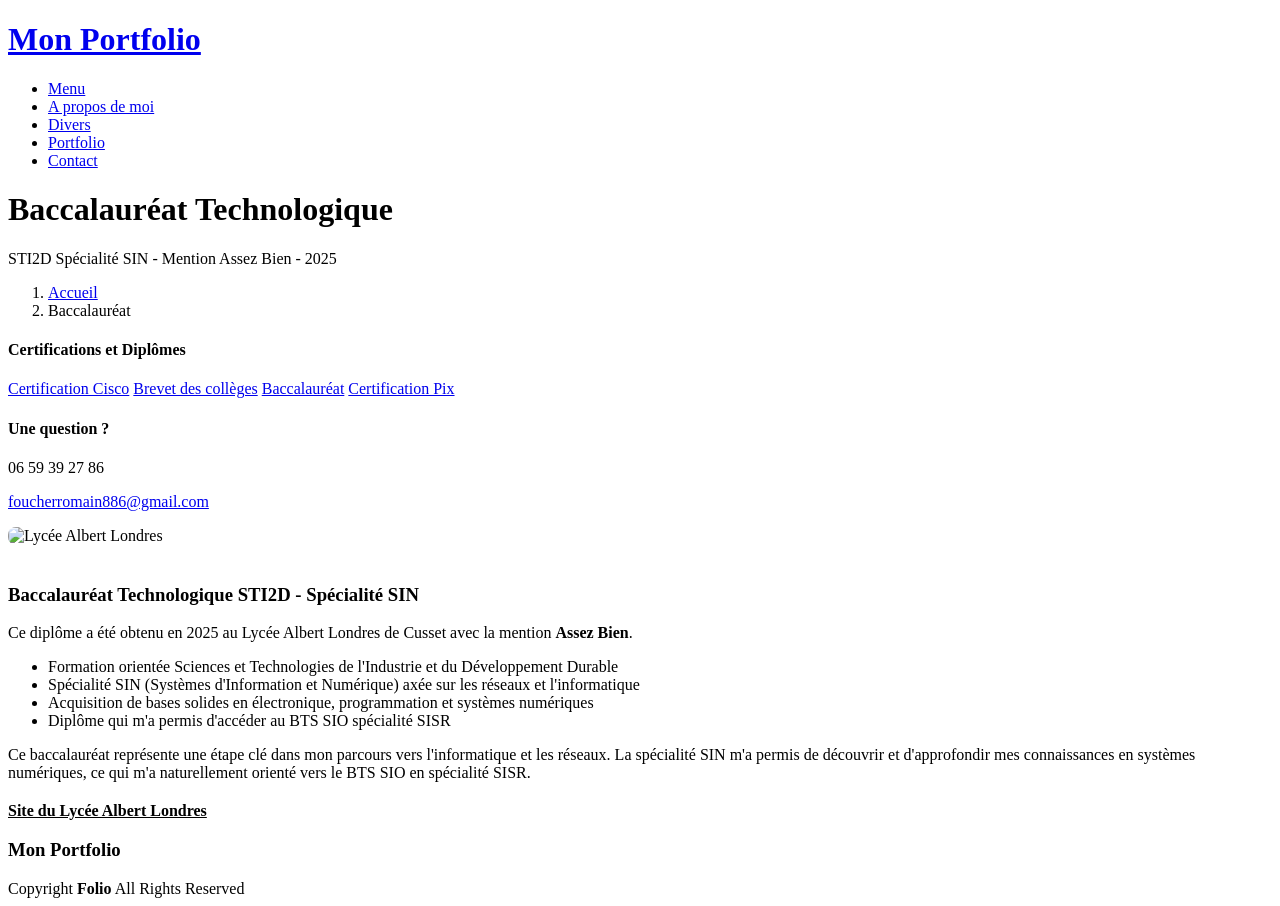
==== bac-details.html @ ce7ce38a "commit to main" ====
<!DOCTYPE html>
<html lang="en">
<head>
  <meta charset="utf-8">
  <meta content="width=device-width, initial-scale=1.0" name="viewport">
  <title>Baccalauréat - Mon Portfolio</title>
  <link href="assets/img/favicon.png" rel="icon">
  <link href="assets/img/apple-touch-icon.png" rel="apple-touch-icon">
  <link href="https://fonts.googleapis.com/css2?family=Roboto:ital,wght@0,100;0,300;0,400;0,500;0,700;0,900&family=Poppins:ital,wght@0,100;0,200;0,300;0,400;0,500;0,600;0,700;0,800;0,900&family=Playfair+Display:ital,wght@0,400;0,500;0,600;0,700;0,800;0,900&display=swap" rel="stylesheet">
  <link href="assets/vendor/bootstrap/css/bootstrap.min.css" rel="stylesheet">
  <link href="assets/vendor/bootstrap-icons/bootstrap-icons.css" rel="stylesheet">
  <link href="assets/vendor/aos/aos.css" rel="stylesheet">
  <link href="assets/vendor/swiper/swiper-bundle.min.css" rel="stylesheet">
  <link href="assets/vendor/glightbox/css/glightbox.min.css" rel="stylesheet">
  <link href="assets/css/main.css" rel="stylesheet">
</head>
<body class="service-details-page">
  <header id="header" class="header d-flex align-items-center fixed-top">
    <div class="container-fluid container-xl position-relative d-flex align-items-center justify-content-between">
      <a href="index.html" class="logo d-flex align-items-center"><h1 class="sitename">Mon Portfolio</h1></a>
      <nav id="navmenu" class="navmenu">
        <ul>
          <li><a href="index.html#hero">Menu</a></li>
          <li><a href="index.html#about">A propos de moi</a></li>
          <li><a href="index.html#services">Divers</a></li>
          <li><a href="index.html#portfolio">Portfolio</a></li>
          <li><a href="index.html#contact">Contact</a></li>
        </ul>
        <i class="mobile-nav-toggle d-xl-none bi bi-list"></i>
      </nav>
    </div>
  </header>
  <main class="main">
    <div class="page-title dark-background">
      <div class="container position-relative">
        <h1>Baccalauréat Technologique</h1>
        <p>STI2D Spécialité SIN - Mention Assez Bien - 2025</p>
        <nav class="breadcrumbs"><ol><li><a href="index.html">Accueil</a></li><li class="current">Baccalauréat</li></ol></nav>
      </div>
    </div>
    <section id="service-details" class="service-details section">
      <div class="container">
        <div class="row gy-5">
          <div class="col-lg-4" data-aos="fade-up" data-aos-delay="100">
            <div class="service-box">
              <h4>Certifications et Diplômes</h4>
              <div class="services-list">
                <a href="cisco-details.html"><i class="bi bi-arrow-right-circle"></i><span>Certification Cisco</span></a>
                <a href="brevet-details.html"><i class="bi bi-arrow-right-circle"></i><span>Brevet des collèges</span></a>
                <a href="bac-details.html" class="active"><i class="bi bi-arrow-right-circle"></i><span>Baccalauréat</span></a>
                <a href="pix-details.html"><i class="bi bi-arrow-right-circle"></i><span>Certification Pix</span></a>
              </div>
            </div>
            <div class="help-box d-flex flex-column justify-content-center align-items-center">
              <i class="bi bi-headset help-icon"></i>
              <h4>Une question ?</h4>
              <p class="d-flex align-items-center mt-2 mb-0"><i class="bi bi-telephone me-2"></i><span>06 59 39 27 86</span></p>
              <p class="d-flex align-items-center mt-1 mb-0"><i class="bi bi-envelope me-2"></i><a href="mailto:foucherromain886@gmail.com">foucherromain886@gmail.com</a></p>
            </div>
          </div>
          <div class="col-lg-8 ps-lg-5" data-aos="fade-up" data-aos-delay="200">
            <img src="assets/img/lycee.webp" alt="Lycée Albert Londres" class="img-fluid" style="border-radius: 8px; margin-bottom: 20px;">
            <h3>Baccalauréat Technologique STI2D - Spécialité SIN</h3>
            <p>Ce diplôme a été obtenu en 2025 au Lycée Albert Londres de Cusset avec la mention <strong>Assez Bien</strong>.</p>
            <ul>
              <li><i class="bi bi-check-circle"></i><span>Formation orientée Sciences et Technologies de l'Industrie et du Développement Durable</span></li>
              <li><i class="bi bi-check-circle"></i><span>Spécialité SIN (Systèmes d'Information et Numérique) axée sur les réseaux et l'informatique</span></li>
              <li><i class="bi bi-check-circle"></i><span>Acquisition de bases solides en électronique, programmation et systèmes numériques</span></li>
              <li><i class="bi bi-check-circle"></i><span>Diplôme qui m'a permis d'accéder au BTS SIO spécialité SISR</span></li>
            </ul>
            <p>Ce baccalauréat représente une étape clé dans mon parcours vers l'informatique et les réseaux. La spécialité SIN m'a permis de découvrir et d'approfondir mes connaissances en systèmes numériques, ce qui m'a naturellement orienté vers le BTS SIO en spécialité SISR.</p>
<p style="margin-top: 20px;">
  <a href="https://albert-londres-cusset.ent.auvergnerhonealpes.fr/" target="_blank" style="color: var(--accent-color); font-weight: bold;">
    <i class="bi bi-globe"></i> Site du Lycée Albert Londres
  </a>
</p>
          </div>
        </div>
      </div>
    </section>
  </main>
  <footer id="footer" class="footer light-background">
    <div class="container">
      <h3 class="sitename">Mon Portfolio</h3>
      <div class="social-links d-flex justify-content-center">
          <a href="https://github.com/romain-fr18" target="_blank"><i class="bi bi-github"></i></a>
          <a href="https://www.linkedin.com/in/romain-foucher-4a6b13402" target="_blank"><i class="bi bi-linkedin"></i></a>
      </div>
      <div class="container"><div class="copyright"><span>Copyright</span> <strong class="px-1 sitename">Folio</strong> <span>All Rights Reserved</span></div></div>
    </div>
  </footer>
  <a href="#" id="scroll-top" class="scroll-top d-flex align-items-center justify-content-center"><i class="bi bi-arrow-up-short"></i></a>
  <div id="preloader"></div>
  <script src="assets/vendor/bootstrap/js/bootstrap.bundle.min.js"></script>
  <script src="assets/vendor/php-email-form/validate.js"></script>
  <script src="assets/vendor/aos/aos.js"></script>
  <script src="assets/vendor/typed.js/typed.umd.js"></script>
  <script src="assets/vendor/swiper/swiper-bundle.min.js"></script>
  <script src="assets/vendor/glightbox/js/glightbox.min.js"></script>
  <script src="assets/vendor/imagesloaded/imagesloaded.pkgd.min.js"></script>
  <script src="assets/vendor/isotope-layout/isotope.pkgd.min.js"></script>
  <script src="assets/js/main.js"></script>
</body>
</html>
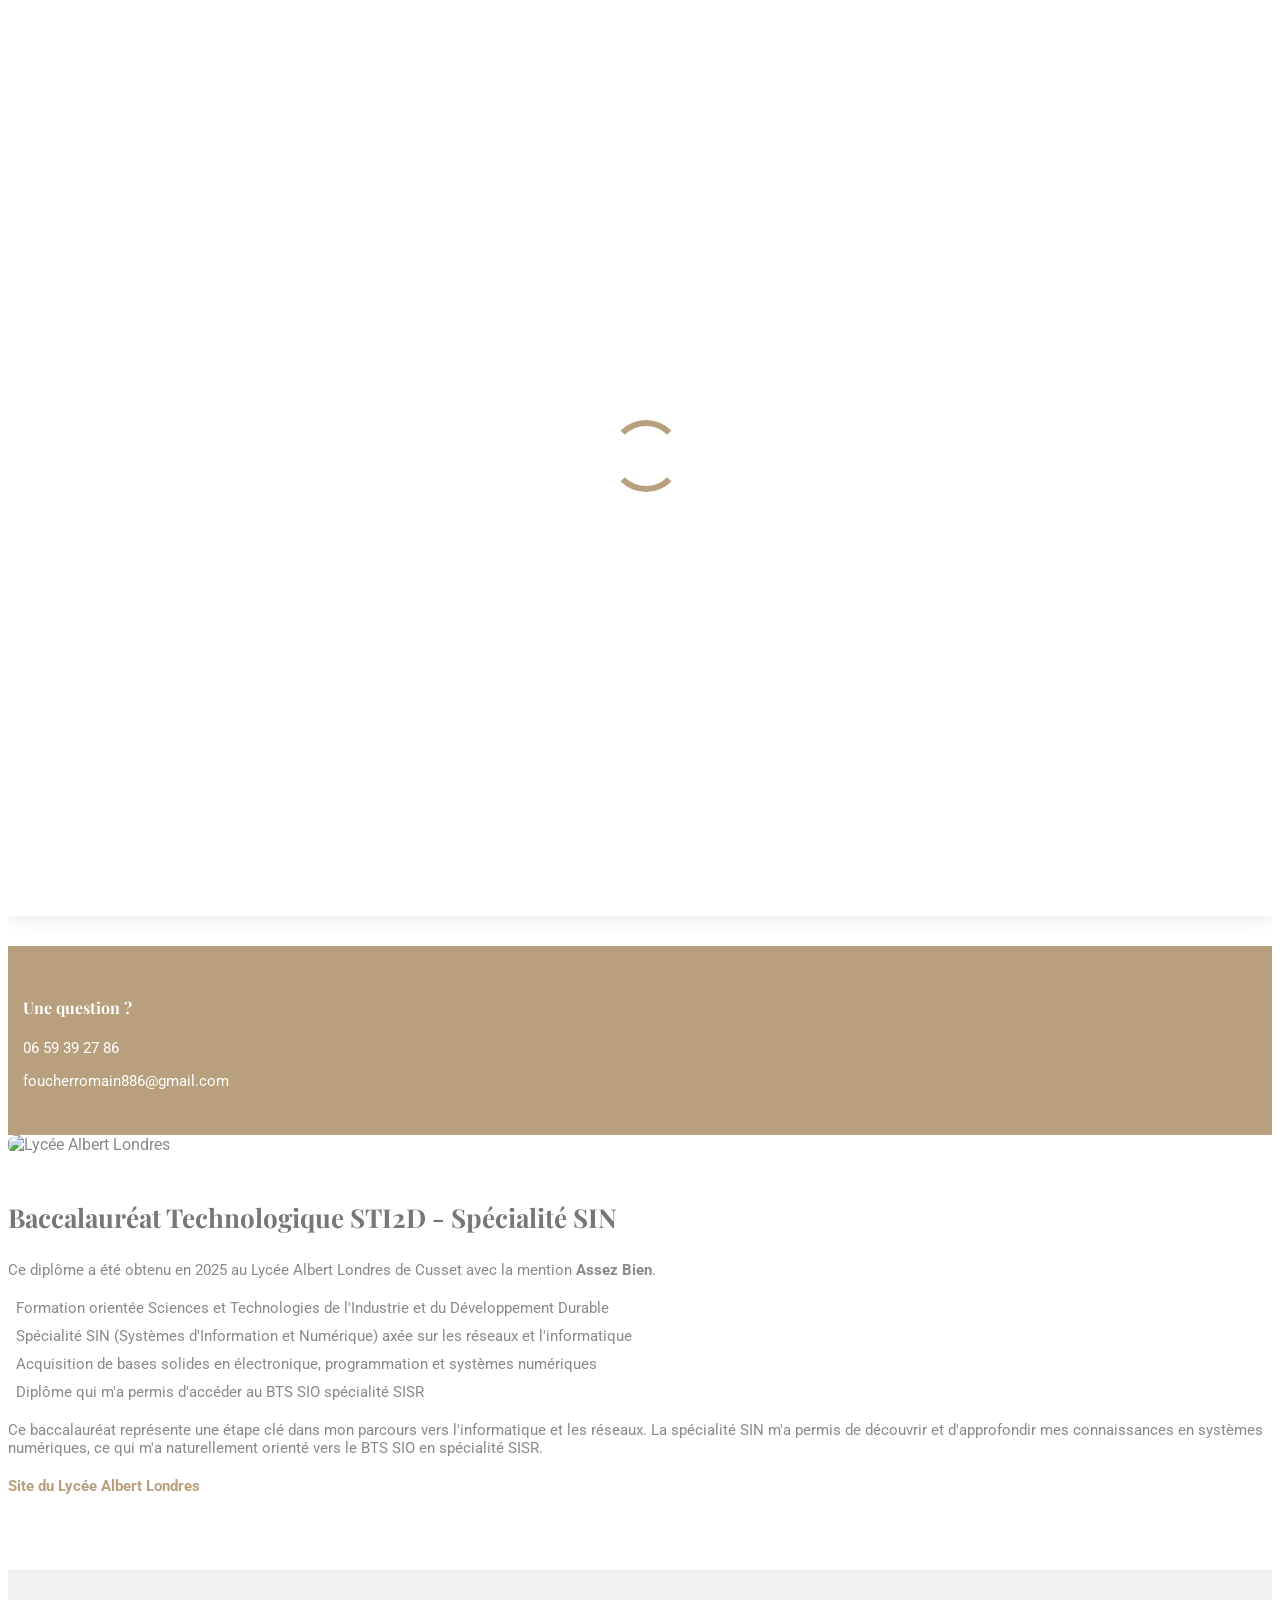
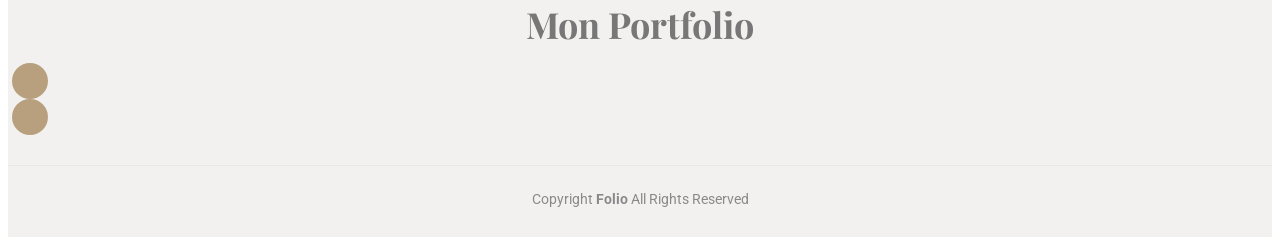
==== commit af1336bc: "Update bac-details.html" ====
--- a/bac-details.html
+++ b/bac-details.html
@@ -43,9 +43,9 @@
         <div class="row gy-5">
           <div class="col-lg-4" data-aos="fade-up" data-aos-delay="100">
             <div class="service-box">
-              <h4>Certifications et Diplômes</h4>
+              <h4>Diplômes et Documents Importants</h4>
               <div class="services-list">
-                <a href="cisco-details.html"><i class="bi bi-arrow-right-circle"></i><span>Certification Cisco</span></a>
+                <a href="cisco-details.html"><i class="bi bi-arrow-right-circle"></i><span>Attestation Cisco</span></a>
                 <a href="brevet-details.html"><i class="bi bi-arrow-right-circle"></i><span>Brevet des collèges</span></a>
                 <a href="bac-details.html" class="active"><i class="bi bi-arrow-right-circle"></i><span>Baccalauréat</span></a>
                 <a href="pix-details.html"><i class="bi bi-arrow-right-circle"></i><span>Certification Pix</span></a>
--- a/assets/css/main.css
+++ b/assets/css/main.css
@@ -0,0 +1,1474 @@
+/**
+* Template Name: Folio
+* Template URL: https://bootstrapmade.com/folio-bootstrap-portfolio-template/
+* Updated: Aug 08 2024 with Bootstrap v5.3.3
+* Author: BootstrapMade.com
+* License: https://bootstrapmade.com/license/
+*/
+
+/*--------------------------------------------------------------
+# Font & Color Variables
+# Help: https://bootstrapmade.com/color-system/
+--------------------------------------------------------------*/
+/* Fonts */
+:root {
+  --default-font: "Roboto",  system-ui, -apple-system, "Segoe UI", Roboto, "Helvetica Neue", Arial, "Noto Sans", "Liberation Sans", sans-serif, "Apple Color Emoji", "Segoe UI Emoji", "Segoe UI Symbol", "Noto Color Emoji";
+  --heading-font: "Playfair Display",  sans-serif;
+  --nav-font: "Poppins",  sans-serif;
+}
+
+/* Global Colors - The following color variables are used throughout the website. Updating them here will change the color scheme of the entire website */
+:root { 
+  --background-color: #ffffff; /* Background color for the entire website, including individual sections */
+  --default-color: #898989; /* Default color used for the majority of the text content across the entire website */
+  --heading-color: #777777; /* Color for headings, subheadings and title throughout the website */
+  --accent-color: #b8a07e; /* Accent color that represents your brand on the website. It's used for buttons, links, and other elements that need to stand out */
+  --surface-color: #ffffff; /* The surface color is used as a background of boxed elements within sections, such as cards, icon boxes, or other elements that require a visual separation from the global background. */
+  --contrast-color: #ffffff; /* Contrast color for text, ensuring readability against backgrounds of accent, heading, or default colors. */
+}
+
+/* Nav Menu Colors - The following color variables are used specifically for the navigation menu. They are separate from the global colors to allow for more customization options */
+:root {
+  --nav-color: rgba(255, 255, 255, 0.6);  /* The default color of the main navmenu links */
+  --nav-hover-color: #ffffff; /* Applied to main navmenu links when they are hovered over or active */
+  --nav-mobile-background-color: #ffffff; /* Used as the background color for mobile navigation menu */
+  --nav-dropdown-background-color: #ffffff; /* Used as the background color for dropdown items that appear when hovering over primary navigation items */
+  --nav-dropdown-color: #898989; /* Used for navigation links of the dropdown items in the navigation menu. */
+  --nav-dropdown-hover-color: #b8a07e; /* Similar to --nav-hover-color, this color is applied to dropdown navigation links when they are hovered over. */
+}
+
+/* Color Presets - These classes override global colors when applied to any section or element, providing reuse of the sam color scheme. */
+
+.light-background {
+  --background-color: #f3f1f0;
+  --surface-color: #ffffff;
+}
+
+.dark-background {
+  --background-color: #858484;
+  --default-color: #ffffff;
+  --heading-color: #ffffff;
+  --surface-color: #9e9e9e;
+  --contrast-color: #ffffff;
+}
+
+/* Smooth scroll */
+:root {
+  scroll-behavior: smooth;
+}
+
+/*--------------------------------------------------------------
+# General Styling & Shared Classes
+--------------------------------------------------------------*/
+body {
+  color: var(--default-color);
+  background-color: var(--background-color);
+  font-family: var(--default-font);
+}
+
+a {
+  color: var(--accent-color);
+  text-decoration: none;
+  transition: 0.3s;
+}
+
+a:hover {
+  color: color-mix(in srgb, var(--accent-color), transparent 25%);
+  text-decoration: none;
+}
+
+h1,
+h2,
+h3,
+h4,
+h5,
+h6 {
+  color: var(--heading-color);
+  font-family: var(--heading-font);
+}
+
+/* PHP Email Form Messages
+------------------------------*/
+.php-email-form .error-message {
+  display: none;
+  background: #df1529;
+  color: #ffffff;
+  text-align: left;
+  padding: 15px;
+  margin-bottom: 24px;
+  font-weight: 600;
+}
+
+.php-email-form .sent-message {
+  display: none;
+  color: #ffffff;
+  background: #059652;
+  text-align: center;
+  padding: 15px;
+  margin-bottom: 24px;
+  font-weight: 600;
+}
+
+.php-email-form .loading {
+  display: none;
+  background: var(--surface-color);
+  text-align: center;
+  padding: 15px;
+  margin-bottom: 24px;
+}
+
+.php-email-form .loading:before {
+  content: "";
+  display: inline-block;
+  border-radius: 50%;
+  width: 24px;
+  height: 24px;
+  margin: 0 10px -6px 0;
+  border: 3px solid var(--accent-color);
+  border-top-color: var(--surface-color);
+  animation: php-email-form-loading 1s linear infinite;
+}
+
+@keyframes php-email-form-loading {
+  0% {
+    transform: rotate(0deg);
+  }
+
+  100% {
+    transform: rotate(360deg);
+  }
+}
+
+/*--------------------------------------------------------------
+# Global Header
+--------------------------------------------------------------*/
+.header {
+  --background-color: rgba(0, 0, 0, 0);
+  --default-color: #ffffff;
+  --heading-color: #ffffff;
+  color: var(--default-color);
+  background-color: var(--background-color);
+  padding: 10px 0;
+  transition: all 0.5s;
+  z-index: 997;
+}
+
+.header .logo {
+  line-height: 1;
+}
+
+.header .logo img {
+  max-height: 32px;
+  margin-right: 8px;
+}
+
+.header .logo h1 {
+  font-size: 30px;
+  margin: 0;
+  font-weight: 4700;
+  color: var(--heading-color);
+}
+
+.scrolled .header {
+  box-shadow: 0px 0 18px rgba(0, 0, 0, 0.1);
+}
+
+/* Global Header on Scroll
+------------------------------*/
+.scrolled .header {
+  --background-color: rgba(82, 78, 68, 0.8);
+}
+
+/*--------------------------------------------------------------
+# Navigation Menu
+--------------------------------------------------------------*/
+/* Navmenu - Desktop */
+@media (min-width: 1200px) {
+  .navmenu {
+    padding: 0;
+  }
+
+  .navmenu ul {
+    margin: 0;
+    padding: 0;
+    display: flex;
+    list-style: none;
+    align-items: center;
+  }
+
+  .navmenu li {
+    position: relative;
+  }
+
+  .navmenu a,
+  .navmenu a:focus {
+    color: var(--nav-color);
+    padding: 18px 15px;
+    font-size: 16px;
+    font-family: var(--nav-font);
+    font-weight: 400;
+    display: flex;
+    align-items: center;
+    justify-content: space-between;
+    white-space: nowrap;
+    transition: 0.3s;
+  }
+
+  .navmenu a i,
+  .navmenu a:focus i {
+    font-size: 12px;
+    line-height: 0;
+    margin-left: 5px;
+    transition: 0.3s;
+  }
+
+  .navmenu li:last-child a {
+    padding-right: 0;
+  }
+
+  .navmenu li:hover>a,
+  .navmenu .active,
+  .navmenu .active:focus {
+    color: var(--nav-hover-color);
+  }
+
+  .navmenu .dropdown ul {
+    margin: 0;
+    padding: 10px 0;
+    background: var(--nav-dropdown-background-color);
+    display: block;
+    position: absolute;
+    visibility: hidden;
+    left: 14px;
+    top: 130%;
+    opacity: 0;
+    transition: 0.3s;
+    border-radius: 4px;
+    z-index: 99;
+    box-shadow: 0px 0px 30px rgba(0, 0, 0, 0.1);
+  }
+
+  .navmenu .dropdown ul li {
+    min-width: 200px;
+  }
+
+  .navmenu .dropdown ul a {
+    padding: 10px 20px;
+    font-size: 15px;
+    text-transform: none;
+    color: var(--nav-dropdown-color);
+  }
+
+  .navmenu .dropdown ul a i {
+    font-size: 12px;
+  }
+
+  .navmenu .dropdown ul a:hover,
+  .navmenu .dropdown ul .active:hover,
+  .navmenu .dropdown ul li:hover>a {
+    color: var(--nav-dropdown-hover-color);
+  }
+
+  .navmenu .dropdown:hover>ul {
+    opacity: 1;
+    top: 100%;
+    visibility: visible;
+  }
+
+  .navmenu .dropdown .dropdown ul {
+    top: 0;
+    left: -90%;
+    visibility: hidden;
+  }
+
+  .navmenu .dropdown .dropdown:hover>ul {
+    opacity: 1;
+    top: 0;
+    left: -100%;
+    visibility: visible;
+  }
+}
+
+/* Navmenu - Mobile */
+@media (max-width: 1199px) {
+  .mobile-nav-toggle {
+    color: var(--nav-color);
+    font-size: 28px;
+    line-height: 0;
+    margin-right: 10px;
+    cursor: pointer;
+    transition: color 0.3s;
+  }
+
+  .navmenu {
+    padding: 0;
+    z-index: 9997;
+  }
+
+  .navmenu ul {
+    display: none;
+    list-style: none;
+    position: absolute;
+    inset: 60px 20px 20px 20px;
+    padding: 10px 0;
+    margin: 0;
+    border-radius: 6px;
+    background-color: var(--nav-mobile-background-color);
+    overflow-y: auto;
+    transition: 0.3s;
+    z-index: 9998;
+    box-shadow: 0px 0px 30px rgba(0, 0, 0, 0.1);
+  }
+
+  .navmenu a,
+  .navmenu a:focus {
+    color: var(--nav-dropdown-color);
+    padding: 10px 20px;
+    font-family: var(--nav-font);
+    font-size: 17px;
+    font-weight: 500;
+    display: flex;
+    align-items: center;
+    justify-content: space-between;
+    white-space: nowrap;
+    transition: 0.3s;
+  }
+
+  .navmenu a i,
+  .navmenu a:focus i {
+    font-size: 12px;
+    line-height: 0;
+    margin-left: 5px;
+    width: 30px;
+    height: 30px;
+    display: flex;
+    align-items: center;
+    justify-content: center;
+    border-radius: 50%;
+    transition: 0.3s;
+    background-color: color-mix(in srgb, var(--accent-color), transparent 90%);
+  }
+
+  .navmenu a i:hover,
+  .navmenu a:focus i:hover {
+    background-color: var(--accent-color);
+    color: var(--contrast-color);
+  }
+
+  .navmenu a:hover,
+  .navmenu .active,
+  .navmenu .active:focus {
+    color: var(--nav-dropdown-hover-color);
+  }
+
+  .navmenu .active i,
+  .navmenu .active:focus i {
+    background-color: var(--accent-color);
+    color: var(--contrast-color);
+    transform: rotate(180deg);
+  }
+
+  .navmenu .dropdown ul {
+    position: static;
+    display: none;
+    z-index: 99;
+    padding: 10px 0;
+    margin: 10px 20px;
+    background-color: var(--nav-dropdown-background-color);
+    border: 1px solid color-mix(in srgb, var(--default-color), transparent 90%);
+    box-shadow: none;
+    transition: all 0.5s ease-in-out;
+  }
+
+  .navmenu .dropdown ul ul {
+    background-color: rgba(33, 37, 41, 0.1);
+  }
+
+  .navmenu .dropdown>.dropdown-active {
+    display: block;
+    background-color: rgba(33, 37, 41, 0.03);
+  }
+
+  .mobile-nav-active {
+    overflow: hidden;
+  }
+
+  .mobile-nav-active .mobile-nav-toggle {
+    color: #fff;
+    position: absolute;
+    font-size: 32px;
+    top: 15px;
+    right: 15px;
+    margin-right: 0;
+    z-index: 9999;
+  }
+
+  .mobile-nav-active .navmenu {
+    position: fixed;
+    overflow: hidden;
+    inset: 0;
+    background: rgba(33, 37, 41, 0.8);
+    transition: 0.3s;
+  }
+
+  .mobile-nav-active .navmenu>ul {
+    display: block;
+  }
+}
+
+/*--------------------------------------------------------------
+# Global Footer
+--------------------------------------------------------------*/
+.footer {
+  color: var(--default-color);
+  background-color: var(--background-color);
+  font-size: 14px;
+  text-align: center;
+  padding: 30px 0;
+  position: relative;
+}
+
+.footer h3 {
+  font-size: 36px;
+  font-weight: 700;
+  position: relative;
+  padding: 0;
+  margin: 0 0 15px 0;
+}
+
+.footer p {
+  font-size: 15;
+  font-style: italic;
+  padding: 0;
+  margin: 0 0 30px 0;
+}
+
+.footer .social-links {
+  margin: 0 0 30px 0;
+}
+
+.footer .social-links a {
+  font-size: 16px;
+  display: flex;
+  align-items: center;
+  justify-content: center;
+  background: var(--accent-color);
+  color: var(--contrast-color);
+  line-height: 1;
+  margin: 0 4px;
+  border-radius: 50%;
+  text-align: center;
+  width: 36px;
+  height: 36px;
+  transition: 0.3s;
+}
+
+.footer .social-links a:hover {
+  background: color-mix(in srgb, var(--accent-color), transparent 20%);
+  text-decoration: none;
+}
+
+.footer .copyright {
+  padding-top: 25px;
+  border-top: 1px solid color-mix(in srgb, var(--default-color), transparent 90%);
+}
+
+.footer .credits {
+  font-size: 13px;
+  padding-top: 5px;
+}
+
+/*--------------------------------------------------------------
+# Preloader
+--------------------------------------------------------------*/
+#preloader {
+  position: fixed;
+  inset: 0;
+  z-index: 999999;
+  overflow: hidden;
+  background: var(--background-color);
+  transition: all 0.6s ease-out;
+}
+
+#preloader:before {
+  content: "";
+  position: fixed;
+  top: calc(50% - 30px);
+  left: calc(50% - 30px);
+  border: 6px solid #ffffff;
+  border-color: var(--accent-color) transparent var(--accent-color) transparent;
+  border-radius: 50%;
+  width: 60px;
+  height: 60px;
+  animation: animate-preloader 1.5s linear infinite;
+}
+
+@keyframes animate-preloader {
+  0% {
+    transform: rotate(0deg);
+  }
+
+  100% {
+    transform: rotate(360deg);
+  }
+}
+
+/*--------------------------------------------------------------
+# Scroll Top Button
+--------------------------------------------------------------*/
+.scroll-top {
+  position: fixed;
+  visibility: hidden;
+  opacity: 0;
+  right: 15px;
+  bottom: 15px;
+  z-index: 99999;
+  background-color: var(--accent-color);
+  width: 40px;
+  height: 40px;
+  border-radius: 4px;
+  transition: all 0.4s;
+}
+
+.scroll-top i {
+  font-size: 24px;
+  color: var(--contrast-color);
+  line-height: 0;
+}
+
+.scroll-top:hover {
+  background-color: color-mix(in srgb, var(--accent-color), transparent 20%);
+  color: var(--contrast-color);
+}
+
+.scroll-top.active {
+  visibility: visible;
+  opacity: 1;
+}
+
+/*--------------------------------------------------------------
+# Disable aos animation delay on mobile devices
+--------------------------------------------------------------*/
+@media screen and (max-width: 768px) {
+  [data-aos-delay] {
+    transition-delay: 0 !important;
+  }
+}
+
+/*--------------------------------------------------------------
+# Global Page Titles & Breadcrumbs
+--------------------------------------------------------------*/
+.page-title {
+  color: var(--default-color);
+  background-color: var(--background-color);
+  padding: 160px 0 80px 0;
+  text-align: center;
+  position: relative;
+}
+
+.page-title:before {
+  content: "";
+  background-color: color-mix(in srgb, var(--background-color), transparent 50%);
+  position: absolute;
+  inset: 0;
+}
+
+.page-title h1 {
+  font-size: 42px;
+  font-weight: 700;
+  margin-bottom: 10px;
+}
+
+.page-title .breadcrumbs ol {
+  display: flex;
+  flex-wrap: wrap;
+  list-style: none;
+  justify-content: center;
+  padding: 0;
+  margin: 0;
+  font-size: 16px;
+  font-weight: 400;
+}
+
+.page-title .breadcrumbs ol li+li {
+  padding-left: 10px;
+}
+
+.page-title .breadcrumbs ol li+li::before {
+  content: "/";
+  display: inline-block;
+  padding-right: 10px;
+  color: color-mix(in srgb, var(--default-color), transparent 50%);
+}
+
+/*--------------------------------------------------------------
+# Global Sections
+--------------------------------------------------------------*/
+section,
+.section {
+  color: var(--default-color);
+  background-color: var(--background-color);
+  padding: 60px 0;
+  scroll-margin-top: 80px;
+  overflow: clip;
+}
+
+@media (max-width: 1199px) {
+
+  section,
+  .section {
+    scroll-margin-top: 56px;
+  }
+}
+
+/*--------------------------------------------------------------
+# Global Section Titles
+--------------------------------------------------------------*/
+.section-title {
+  text-align: center;
+  padding-bottom: 60px;
+  position: relative;
+}
+
+.section-title h2 {
+  font-size: 32px;
+  font-weight: 300;
+  margin-bottom: 15px;
+}
+
+.section-title p {
+  margin-bottom: 0;
+}
+
+/*--------------------------------------------------------------
+# Hero Section
+--------------------------------------------------------------*/
+.hero {
+  width: 100%;
+  min-height: 100vh;
+  position: relative;
+  padding: 80px 0;
+  display: flex;
+  align-items: center;
+  justify-content: center;
+}
+
+.hero img {
+  position: absolute;
+  inset: 0;
+  display: block;
+  width: 100%;
+  height: 100%;
+  object-fit: cover;
+  z-index: 1;
+}
+
+.hero:before {
+  content: "";
+  background: color-mix(in srgb, var(--background-color), transparent 80%);
+  position: absolute;
+  inset: 0;
+  z-index: 2;
+}
+
+.hero .container {
+  position: relative;
+  z-index: 3;
+}
+
+.hero h2 {
+  margin: 0;
+  font-size: 64px;
+  font-weight: 700;
+}
+
+.hero p {
+  margin: 5px 0 0 0;
+  font-size: 26px;
+}
+
+.hero p span {
+  letter-spacing: 1px;
+  border-bottom: 2px solid var(--accent-color);
+}
+
+.hero .social-links {
+  margin-top: 25px;
+}
+
+.hero .social-links a {
+  font-size: 24px;
+  display: inline-block;
+  color: color-mix(in srgb, var(--default-color), transparent 50%);
+  line-height: 1;
+  margin-right: 20px;
+  transition: 0.3s;
+}
+
+.hero .social-links a:hover {
+  color: var(--accent-color);
+}
+
+@media (max-width: 768px) {
+  .hero h2 {
+    font-size: 32px;
+  }
+
+  .hero p {
+    font-size: 20px;
+  }
+}
+
+/*--------------------------------------------------------------
+# About Section
+--------------------------------------------------------------*/
+.about .profile-img {
+  border: 3px solid var(--accent-color);
+  padding: 0;
+}
+
+.about .profile-img img {
+  margin-top: -30px;
+  margin-left: 20px;
+  margin-bottom: 20px;
+  position: relative;
+  z-index: 1;
+}
+
+.about .content h3 {
+  font-size: 1.75rem;
+  font-weight: 700;
+}
+
+.about .content .fst-italic {
+  color: color-mix(in srgb, var(--default-color), var(--contrast-color) 50%);
+}
+
+.about .content ul {
+  list-style: none;
+  padding: 0;
+}
+
+.about .content ul li {
+  padding: 10px 0 0 0;
+  display: flex;
+}
+
+.about .content ul i {
+  color: var(--accent-color);
+  margin-right: 0.5rem;
+  line-height: 1.2;
+  font-size: 1.25rem;
+}
+
+.about .content p:last-child {
+  margin-bottom: 0;
+}
+
+/*--------------------------------------------------------------
+# Services Section
+--------------------------------------------------------------*/
+.services .service-item {
+  position: relative;
+  height: 180px;
+  margin-bottom: 30px;
+  background: #faf8f5;
+  border: 1px solid #e0d8cc;
+  border-radius: 12px;
+  padding: 25px 20px;
+  box-shadow: 0 2px 10px rgba(0,0,0,0.05);
+  transition: box-shadow 0.3s, transform 0.3s;
+}
+
+.services .service-item:hover {
+  box-shadow: 0 6px 20px rgba(0,0,0,0.1);
+  transform: translateY(-3px);
+}
+
+.services .service-item .icon {
+  margin-right: 20px;
+}
+
+.services .service-item .icon i {
+  color: var(--accent-color);
+  font-size: 40px;
+  line-height: 0;
+  transition: 0.3s;
+}
+
+.services .service-item:hover .icon i {
+  color: var(--accent-color);
+}
+
+.services .service-item .title {
+  color: var(--heading-color);
+  font-weight: 700;
+  margin-bottom: 10px;
+  font-size: 20px;
+  transition: 0.3s;
+}
+
+.services .service-item .description {
+  font-size: 15px;
+  color: color-mix(in srgb, var(--default-color), transparent 30%);
+  margin-bottom: 10px;
+}
+
+.services .service-item .readmore {
+  display: flex;
+  align-items: center;
+  color: color-mix(in srgb, var(--default-color), transparent 50%);
+  transition: 0.3s;
+  font-weight: 700;
+  font-size: 14px;
+}
+
+.services .service-item .readmore i {
+  margin-left: 8px;
+}
+
+.services .service-item:hover .title,
+.services .service-item:hover .readmore,
+.services .service-item:hover .icon i {
+  color: var(--accent-color);
+}
+
+/*--------------------------------------------------------------
+# Testimonials Section
+--------------------------------------------------------------*/
+.testimonials .section-header {
+  margin-bottom: 40px;
+}
+
+.testimonials .testimonials-carousel,
+.testimonials .testimonials-slider {
+  overflow: hidden;
+}
+
+.testimonials .testimonial-item {
+  text-align: center;
+}
+
+.testimonials .testimonial-item .testimonial-img {
+  width: 120px;
+  border-radius: 50%;
+  border: 4px solid var(--background-color);
+  margin: 0 auto;
+}
+
+.testimonials .testimonial-item h3 {
+  font-size: 20px;
+  font-weight: bold;
+  margin: 10px 0 5px 0;
+}
+
+.testimonials .testimonial-item h4 {
+  font-size: 14px;
+  color: color-mix(in srgb, var(--default-color), transparent 40%);
+  margin: 0 0 15px 0;
+}
+
+.testimonials .testimonial-item .stars {
+  margin-bottom: 15px;
+}
+
+.testimonials .testimonial-item .stars i {
+  color: #ffc107;
+  margin: 0 1px;
+}
+
+.testimonials .testimonial-item .quote-icon-left,
+.testimonials .testimonial-item .quote-icon-right {
+  color: color-mix(in srgb, var(--accent-color), transparent 50%);
+  font-size: 26px;
+  line-height: 0;
+}
+
+.testimonials .testimonial-item .quote-icon-left {
+  display: inline-block;
+  left: -5px;
+  position: relative;
+}
+
+.testimonials .testimonial-item .quote-icon-right {
+  display: inline-block;
+  right: -5px;
+  position: relative;
+  top: 10px;
+  transform: scale(-1, -1);
+}
+
+.testimonials .testimonial-item p {
+  font-style: italic;
+  margin: 0 auto 15px auto;
+}
+
+.testimonials .swiper-wrapper {
+  height: auto;
+}
+
+.testimonials .swiper-pagination {
+  margin-top: 20px;
+  position: relative;
+}
+
+.testimonials .swiper-pagination .swiper-pagination-bullet {
+  width: 12px;
+  height: 12px;
+  opacity: 1;
+  background-color: color-mix(in srgb, var(--default-color), transparent 85%);
+}
+
+.testimonials .swiper-pagination .swiper-pagination-bullet-active {
+  background-color: var(--accent-color);
+}
+
+@media (min-width: 992px) {
+  .testimonials .testimonial-item p {
+    width: 80%;
+  }
+}
+
+/*--------------------------------------------------------------
+# Portfolio Section
+--------------------------------------------------------------*/
+.portfolio .portfolio-filters {
+  padding: 0;
+  margin: 0 auto 20px auto;
+  list-style: none;
+  text-align: center;
+}
+
+.portfolio .portfolio-filters li {
+  cursor: pointer;
+  display: inline-block;
+  padding: 0;
+  font-size: 18px;
+  font-weight: 500;
+  margin: 0 10px;
+  line-height: 1;
+  margin-bottom: 5px;
+  transition: all 0.3s ease-in-out;
+}
+
+.portfolio .portfolio-filters li:hover,
+.portfolio .portfolio-filters li.filter-active {
+  color: var(--accent-color);
+}
+
+.portfolio .portfolio-filters li:first-child {
+  margin-left: 0;
+}
+
+.portfolio .portfolio-filters li:last-child {
+  margin-right: 0;
+}
+
+@media (max-width: 575px) {
+  .portfolio .portfolio-filters li {
+    font-size: 14px;
+    margin: 0 5px;
+  }
+}
+
+.portfolio .portfolio-content {
+  position: relative;
+  overflow: hidden;
+}
+
+.portfolio .portfolio-content img {
+  transition: 0.3s;
+}
+
+.portfolio .portfolio-content .portfolio-info {
+  opacity: 0;
+  position: absolute;
+  inset: 0;
+  z-index: 3;
+  transition: all ease-in-out 0.3s;
+  background: rgba(0, 0, 0, 0.6);
+  padding: 15px;
+}
+
+.portfolio .portfolio-content .portfolio-info h4 {
+  font-size: 14px;
+  padding: 5px 10px;
+  font-weight: 400;
+  color: #ffffff;
+  display: inline-block;
+  background-color: var(--accent-color);
+}
+
+.portfolio .portfolio-content .portfolio-info p {
+  position: absolute;
+  bottom: 10px;
+  text-align: center;
+  display: inline-block;
+  left: 0;
+  right: 0;
+  font-size: 16px;
+  font-weight: 600;
+  color: rgba(255, 255, 255, 0.8);
+}
+
+.portfolio .portfolio-content .portfolio-info .preview-link,
+.portfolio .portfolio-content .portfolio-info .details-link {
+  position: absolute;
+  left: calc(50% - 40px);
+  font-size: 26px;
+  top: calc(50% - 14px);
+  color: #fff;
+  transition: 0.3s;
+  line-height: 1.2;
+}
+
+.portfolio .portfolio-content .portfolio-info .preview-link:hover,
+.portfolio .portfolio-content .portfolio-info .details-link:hover {
+  color: var(--accent-color);
+}
+
+.portfolio .portfolio-content .portfolio-info .details-link {
+  left: 50%;
+  font-size: 34px;
+  line-height: 0;
+}
+
+.portfolio .portfolio-content:hover .portfolio-info {
+  opacity: 1;
+}
+
+.portfolio .portfolio-content:hover img {
+  transform: scale(1.1);
+}
+
+/*--------------------------------------------------------------
+# Pricing Section
+--------------------------------------------------------------*/
+.pricing .pricing-item {
+  background-color: color-mix(in srgb, var(--accent-color), transparent 96%);
+  padding: 40px 40px;
+  height: 100%;
+  border-radius: 15px;
+}
+
+.pricing h3 {
+  font-weight: 600;
+  margin-bottom: 15px;
+  font-size: 20px;
+}
+
+.pricing h4 {
+  color: var(--accent-color);
+  font-size: 48px;
+  font-weight: 700;
+  font-family: var(--heading-font);
+  margin-bottom: 0;
+}
+
+.pricing h4 sup {
+  font-size: 28px;
+}
+
+.pricing h4 span {
+  color: color-mix(in srgb, var(--default-color), transparent 50%);
+  font-size: 18px;
+  font-weight: 500;
+}
+
+.pricing .description {
+  font-size: 14px;
+}
+
+.pricing .cta-btn {
+  border: 1px solid var(--default-color);
+  color: var(--default-color);
+  display: block;
+  text-align: center;
+  padding: 10px 35px;
+  border-radius: 5px;
+  font-size: 16px;
+  font-weight: 500;
+  font-family: var(--heading-font);
+  transition: 0.3s;
+  margin-top: 20px;
+  margin-bottom: 6px;
+}
+
+.pricing .cta-btn:hover {
+  background: var(--accent-color);
+  color: var(--contrast-color);
+  border-color: var(--accent-color);
+}
+
+.pricing ul {
+  padding: 0;
+  list-style: none;
+  color: color-mix(in srgb, var(--default-color), transparent 30%);
+  text-align: left;
+  line-height: 20px;
+}
+
+.pricing ul li {
+  padding: 10px 0;
+  display: flex;
+  align-items: center;
+}
+
+.pricing ul li:last-child {
+  padding-bottom: 0;
+}
+
+.pricing ul i {
+  color: #059652;
+  font-size: 24px;
+  padding-right: 3px;
+}
+
+.pricing ul .na {
+  color: color-mix(in srgb, var(--default-color), transparent 60%);
+}
+
+.pricing ul .na i {
+  color: color-mix(in srgb, var(--default-color), transparent 60%);
+}
+
+.pricing ul .na span {
+  text-decoration: line-through;
+}
+
+.pricing .featured {
+  position: relative;
+}
+
+.pricing .featured .popular {
+  position: absolute;
+  top: 15px;
+  right: 15px;
+  background-color: var(--accent-color);
+  color: var(--contrast-color);
+  padding: 4px 15px 6px 15px;
+  margin: 0;
+  border-radius: 5px;
+  font-size: 14px;
+  font-weight: 500;
+}
+
+.pricing .featured .cta-btn {
+  background: var(--accent-color);
+  color: var(--contrast-color);
+  border-color: var(--accent-color);
+}
+
+@media (max-width: 992px) {
+  .pricing .box {
+    max-width: 60%;
+    margin: 0 auto 30px auto;
+  }
+}
+
+@media (max-width: 767px) {
+  .pricing .box {
+    max-width: 80%;
+    margin: 0 auto 30px auto;
+  }
+}
+
+@media (max-width: 420px) {
+  .pricing .box {
+    max-width: 100%;
+    margin: 0 auto 30px auto;
+  }
+}
+
+/*--------------------------------------------------------------
+# Contact Section
+--------------------------------------------------------------*/
+.contact .info-wrap {
+  background-color: var(--surface-color);
+  box-shadow: 0px 0px 20px rgba(0, 0, 0, 0.1);
+  padding: 30px;
+  margin-bottom: 30px;
+}
+
+.contact .info-item i {
+  font-size: 20px;
+  color: var(--accent-color);
+  width: 56px;
+  height: 56px;
+  display: flex;
+  justify-content: center;
+  align-items: center;
+  transition: all 0.3s ease-in-out;
+  border-radius: 50%;
+  border: 1px solid color-mix(in srgb, var(--accent-color), transparent 40%);
+  margin-right: 15px;
+}
+
+.contact .info-item h3 {
+  font-size: 18px;
+  font-weight: 700;
+  margin: 0 0 2px 0;
+}
+
+.contact .info-item p {
+  padding: 0;
+  margin-bottom: 0;
+  font-size: 14px;
+}
+
+.contact .info-item:hover i {
+  background: var(--accent-color);
+  color: var(--contrast-color);
+}
+
+.contact .php-email-form {
+  background-color: var(--surface-color);
+  box-shadow: 0px 0px 20px rgba(0, 0, 0, 0.1);
+  padding: 30px;
+}
+
+@media (max-width: 575px) {
+  .contact .php-email-form {
+    padding: 20px;
+  }
+}
+
+.contact .php-email-form input[type=text],
+.contact .php-email-form input[type=email],
+.contact .php-email-form textarea {
+  font-size: 14px;
+  padding: 10px 15px;
+  box-shadow: none;
+  border-radius: 0;
+  color: var(--default-color);
+  background-color: color-mix(in srgb, var(--background-color), transparent 50%);
+  border-color: color-mix(in srgb, var(--default-color), transparent 80%);
+}
+
+.contact .php-email-form input[type=text]:focus,
+.contact .php-email-form input[type=email]:focus,
+.contact .php-email-form textarea:focus {
+  border-color: var(--accent-color);
+}
+
+.contact .php-email-form input[type=text]::placeholder,
+.contact .php-email-form input[type=email]::placeholder,
+.contact .php-email-form textarea::placeholder {
+  color: color-mix(in srgb, var(--default-color), transparent 70%);
+}
+
+.contact .php-email-form button[type=submit] {
+  color: var(--contrast-color);
+  background: var(--accent-color);
+  border: 0;
+  padding: 10px 30px;
+  transition: 0.4s;
+  border-radius: 50px;
+}
+
+.contact .php-email-form button[type=submit]:hover {
+  background: color-mix(in srgb, var(--accent-color), transparent 20%);
+}
+
+/*--------------------------------------------------------------
+# Portfolio Details Section
+--------------------------------------------------------------*/
+.portfolio-details .portfolio-details-slider img {
+  width: 100%;
+}
+
+.portfolio-details .portfolio-details-slider .swiper-pagination {
+  margin-top: 20px;
+  position: relative;
+}
+
+.portfolio-details .portfolio-details-slider .swiper-pagination .swiper-pagination-bullet {
+  width: 12px;
+  height: 12px;
+  background-color: color-mix(in srgb, var(--default-color), transparent 85%);
+  opacity: 1;
+}
+
+.portfolio-details .portfolio-details-slider .swiper-pagination .swiper-pagination-bullet-active {
+  background-color: var(--accent-color);
+}
+
+.portfolio-details .portfolio-info {
+  background-color: var(--surface-color);
+  padding: 30px;
+  box-shadow: 0px 0 30px rgba(0, 0, 0, 0.1);
+}
+
+.portfolio-details .portfolio-info h3 {
+  font-size: 22px;
+  font-weight: 700;
+  margin-bottom: 20px;
+  padding-bottom: 20px;
+  border-bottom: 1px solid color-mix(in srgb, var(--default-color), transparent 85%);
+}
+
+.portfolio-details .portfolio-info ul {
+  list-style: none;
+  padding: 0;
+  font-size: 15px;
+}
+
+.portfolio-details .portfolio-info ul li+li {
+  margin-top: 10px;
+}
+
+.portfolio-details .portfolio-description {
+  padding-top: 30px;
+}
+
+.portfolio-details .portfolio-description h2 {
+  font-size: 26px;
+  font-weight: 700;
+  margin-bottom: 20px;
+}
+
+.portfolio-details .portfolio-description p {
+  padding: 0;
+  color: color-mix(in srgb, var(--default-color), transparent 30%);
+}
+
+/*--------------------------------------------------------------
+# Service Details Section
+--------------------------------------------------------------*/
+.service-details .service-box {
+  background-color: var(--surface-color);
+  padding: 20px;
+  box-shadow: 0px 2px 20px rgba(0, 0, 0, 0.1);
+}
+
+.service-details .service-box+.service-box {
+  margin-top: 30px;
+}
+
+.service-details .service-box h4 {
+  font-size: 20px;
+  font-weight: 700;
+  border-bottom: 2px solid color-mix(in srgb, var(--default-color), transparent 92%);
+  padding-bottom: 15px;
+  margin-bottom: 15px;
+}
+
+.service-details .services-list {
+  background-color: var(--surface-color);
+}
+
+.service-details .services-list a {
+  color: color-mix(in srgb, var(--default-color), transparent 20%);
+  background-color: color-mix(in srgb, var(--default-color), transparent 96%);
+  display: flex;
+  align-items: center;
+  padding: 12px 15px;
+  margin-top: 15px;
+  transition: 0.3s;
+}
+
+.service-details .services-list a:first-child {
+  margin-top: 0;
+}
+
+.service-details .services-list a i {
+  font-size: 16px;
+  margin-right: 8px;
+  color: var(--accent-color);
+}
+
+.service-details .services-list a.active {
+  color: var(--contrast-color);
+  background-color: var(--accent-color);
+}
+
+.service-details .services-list a.active i {
+  color: var(--contrast-color);
+}
+
+.service-details .services-list a:hover {
+  background-color: color-mix(in srgb, var(--accent-color), transparent 95%);
+  color: var(--accent-color);
+}
+
+.service-details .download-catalog a {
+  color: var(--default-color);
+  display: flex;
+  align-items: center;
+  padding: 10px 0;
+  transition: 0.3s;
+  border-top: 1px solid color-mix(in srgb, var(--default-color), transparent 90%);
+}
+
+.service-details .download-catalog a:first-child {
+  border-top: 0;
+  padding-top: 0;
+}
+
+.service-details .download-catalog a:last-child {
+  padding-bottom: 0;
+}
+
+.service-details .download-catalog a i {
+  font-size: 24px;
+  margin-right: 8px;
+  color: var(--accent-color);
+}
+
+.service-details .download-catalog a:hover {
+  color: var(--accent-color);
+}
+
+.service-details .help-box {
+  background-color: var(--accent-color);
+  color: var(--contrast-color);
+  margin-top: 30px;
+  padding: 30px 15px;
+}
+
+.service-details .help-box .help-icon {
+  font-size: 48px;
+}
+
+.service-details .help-box h4,
+.service-details .help-box a {
+  color: var(--contrast-color);
+}
+
+.service-details .services-img {
+  margin-bottom: 20px;
+}
+
+.service-details h3 {
+  font-size: 26px;
+  font-weight: 700;
+}
+
+.service-details p {
+  font-size: 15px;
+}
+
+.service-details ul {
+  list-style: none;
+  padding: 0;
+  font-size: 15px;
+}
+
+.service-details ul li {
+  padding: 5px 0;
+  display: flex;
+  align-items: center;
+}
+
+.service-details ul i {
+  font-size: 20px;
+  margin-right: 8px;
+  color: var(--accent-color);
+}
+
+/*--------------------------------------------------------------
+# Starter Section Section
+--------------------------------------------------------------*/
+.starter-section {
+  /* Add your styles here */
+}
